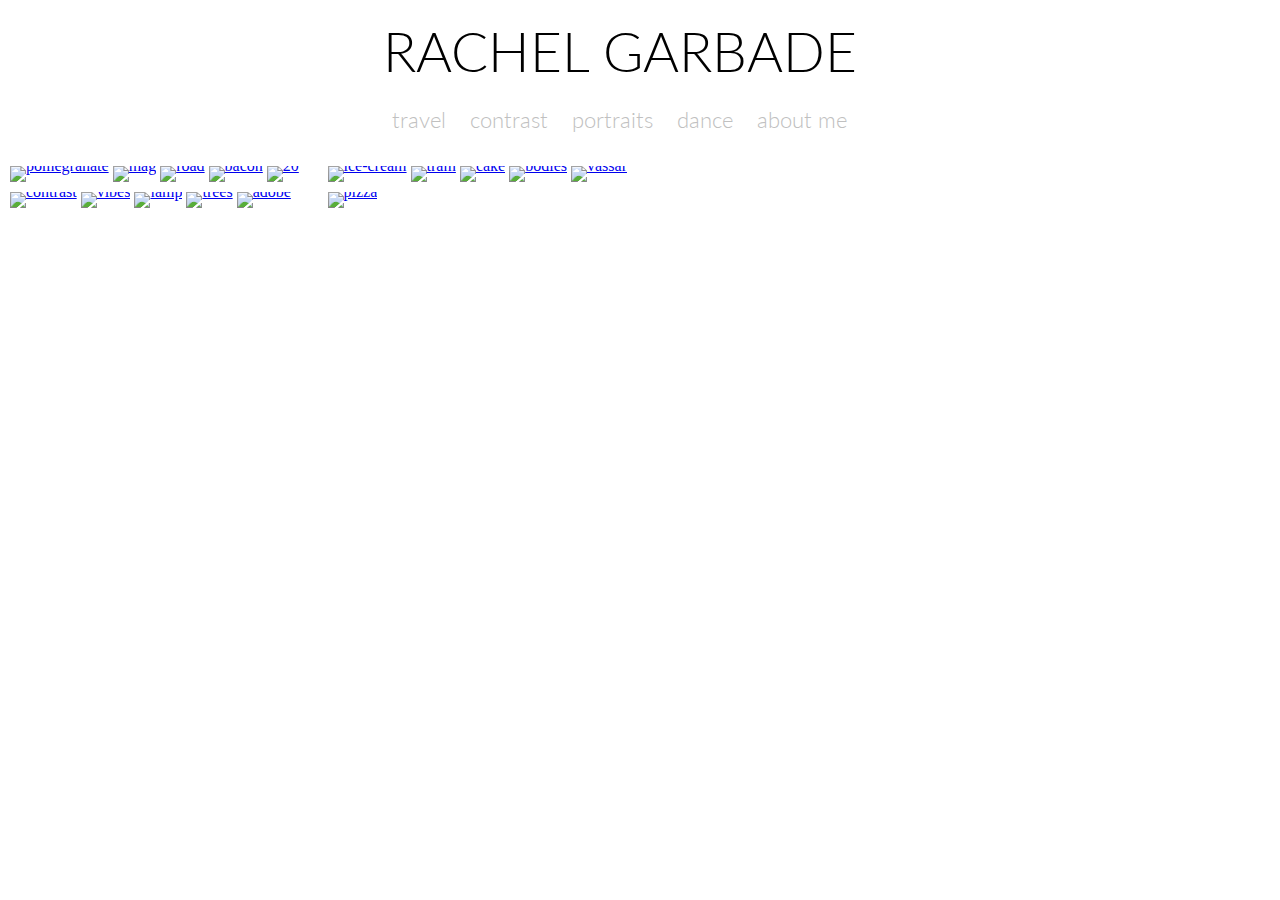
==== index.html @ f6204a4e "adding home page" ====
<!DOCTYPE HTML>
<html>
  <head>
    
    <!-- jQuery -->
<script type="text/javascript" src="http://code.jquery.com/jquery-latest.min.js"></script>
    
    <!-- fancyBox CSS -->
    <link rel="stylesheet" href="js/source/jquery.fancybox.css" type="text/css" media="screen" />

    <!-- fancyBox jQuery -->
    <script type="text/javascript" src="js/source/jquery.fancybox.pack.js"></script>
    
    <!-- helpers - button, thumbnail and/or media -->
<link rel="stylesheet" href="js/source/helpers/jquery.fancybox-buttons.css?v=1.0.5" type="text/css" media="screen" />
<script type="text/javascript" src="js/source/helpers/jquery.fancybox-buttons.js?v=1.0.5"></script>
<script type="text/javascript" src="js/source/helpers/jquery.fancybox-media.js?v=1.0.6"></script>

<link rel="stylesheet" href="js/source/helpers/jquery.fancybox-thumbs.css?v=1.0.7" type="text/css" media="screen" />
<script type="text/javascript" src="js/source/helpers/jquery.fancybox-thumbs.js?v=1.0.7"></script>
    
    <!-- more fancy plug-ins -->
    <script src="http://fancyapps.com/fancybox/source/jquery.fancybox.js"></script>
  <script src="http://harvesthq.github.com/chosen/chosen/chosen.jquery.js"></script>
  
  <link rel="stylesheet" href="http://fancyapps.com/fancybox/source/jquery.fancybox.css?v=2.1.4" />
  <link rel="stylesheet" href="http://harvesthq.github.com/chosen/chosen/chosen.css" />
    
    <!-- mousewheel plugin -->
<script type="text/javascript" src="/fancybox/lib/jquery.mousewheel-3.0.6.pack.js"></script>

    <!-- including new font -->
    <link href="http://maxcdn.bootstrapcdn.com/font-awesome/4.2.0/css/font-awesome.min.css" rel="stylesheet">
    <link href='http://fonts.googleapis.com/css?family=Lato:100,300,400,700' rel='stylesheet' type='text/css'>
    
    <!-- begin site -->
    <header>
      <h1>RACHEL GARBADE</h1>
    </header>
    
    <!-- sections -->
    <div class="tags">
      <a class="one" href="travel.htm">travel</a>
      <a class="two" href="contrast.htm">contrast</a>
      <a class="three" href="portraits.htm">portraits</a>
      <a class="four" href="dance.htm">dance</a>
      <a class="five" href="aboutme.htm">about me</a>
    </div>
    
    <!-- images -->
    <div class="images">
      
<a class="fancy-this" rel="gallery1" href="http://41.media.tumblr.com/b04414416c9e3c1018789c887d9f8b67/tumblr_ne0yex1SEt1s3aee9o1_1280.jpg" title="Pomegranate"><img class="all-pictures" src="http://41.media.tumblr.com/b04414416c9e3c1018789c887d9f8b67/tumblr_ne0yex1SEt1s3aee9o1_1280.jpg" alt="pomegranate" width="426.666666666667" height="284.333333333333"></a>
<a class="fancy-this" rel="gallery1" href="http://40.media.tumblr.com/7e7c86729326dcbb944ce13e0656c285/tumblr_nh0gtt5uI81s3aee9o1_1280.jpg" title="Ooooo contrast"><img class="all-pictures" src="http://40.media.tumblr.com/7e7c86729326dcbb944ce13e0656c285/tumblr_nh0gtt5uI81s3aee9o1_1280.jpg" alt="mag" width="189.629629633333" height="284.333333333333"></a>
<a class="fancy-this" rel="gallery1" href="http://36.media.tumblr.com/cb100c8be7547c6b5e47853a23fd929a/tumblr_newpqb12j51s3aee9o6_1280.jpg" title="The long and winding road…"><img class="all-pictures" src="http://36.media.tumblr.com/cb100c8be7547c6b5e47853a23fd929a/tumblr_newpqb12j51s3aee9o6_1280.jpg" alt="road" width="426.666666666667" height="284.333333333333"></a>
<a class="fancy-this" rel="gallery1" href="http://40.media.tumblr.com/6d7712c64ca8f961290d097ad1505329/tumblr_ngzzhuvjQM1s3aee9o1_1280.jpg" title="Bacon!"><img class="all-pictures" src="http://40.media.tumblr.com/6d7712c64ca8f961290d097ad1505329/tumblr_ngzzhuvjQM1s3aee9o1_1280.jpg" alt="bacon" width="189.629629633333" height="284.333333333333"></a>
<a class="fancy-this" rel="gallery1" href="http://40.media.tumblr.com/18a40b2ccfcaf23d0d110275571f45b2/tumblr_nh0h0gfmnv1s3aee9o1_1280.jpg" title="TWENTY"><img class="all-pictures" src="http://40.media.tumblr.com/18a40b2ccfcaf23d0d110275571f45b2/tumblr_nh0h0gfmnv1s3aee9o1_1280.jpg" alt="20" width="189.629629633333" height="284.333333333333"></a>
<a class="fancy-this" rel="gallery1" href="http://36.media.tumblr.com/ec6e0ca4cd0414d1efdbb7befdbf948c/tumblr_ngr74aO6FU1s3aee9o2_1280.jpg" title="hey i'm a caption"><img class="all-pictures" src="http://36.media.tumblr.com/ec6e0ca4cd0414d1efdbb7befdbf948c/tumblr_ngr74aO6FU1s3aee9o2_1280.jpg" alt="contrast" width="426.666666666667" height="284.333333333333"></a>
<a class="fancy-this" rel="gallery1" href="http://36.media.tumblr.com/f980d33128df053a97f23285500c6604/tumblr_ngr74aO6FU1s3aee9o9_1280.jpg" title="this girl is tough AF"><img class="all-pictures" src="http://36.media.tumblr.com/f980d33128df053a97f23285500c6604/tumblr_ngr74aO6FU1s3aee9o9_1280.jpg" alt="vibes" width="189.629629633333" height="284.333333333333"></a>
<a class="fancy-this" rel="gallery1" href="http://40.media.tumblr.com/c72c6d87189d3065b6664efc83658020/tumblr_nh0l3mn4fA1s3aee9o1_1280.jpg" title="i love lamp"><img class="all-pictures" src="http://40.media.tumblr.com/c72c6d87189d3065b6664efc83658020/tumblr_nh0l3mn4fA1s3aee9o1_1280.jpg" alt="lamp" width="189.629629633333" height="284.333333333333"></a>
<a class="fancy-this" rel="gallery1" href="http://41.media.tumblr.com/4e46101b79a875bbba1e5caf99effda1/tumblr_ndkgusKIsR1s3aee9o1_1280.jpg" title="farm farm farm"><img class="all-pictures" src="http://41.media.tumblr.com/4e46101b79a875bbba1e5caf99effda1/tumblr_ndkgusKIsR1s3aee9o1_1280.jpg" alt="trees" width="426.666666666667" height="284.333333333333"></a>
<a class="fancy-this" rel="gallery1" href="http://41.media.tumblr.com/4f6bb926cc032b375c89741286682dba/tumblr_nephqrGuLj1s3aee9o1_1280.jpg" title="NEW MEXICO. WILD."><img class="all-pictures" src="http://41.media.tumblr.com/4f6bb926cc032b375c89741286682dba/tumblr_nephqrGuLj1s3aee9o1_1280.jpg" alt="adobe" width="426.666666666667" height="284.333333333333"></a>
<a class="fancy-this" rel="gallery1" href="http://40.media.tumblr.com/4bf52bcbe80b280c86bfe446578ba335/tumblr_ne0yzt1mZI1s3aee9o1_1280.jpg" title="momo"><img class="all-pictures" src="http://40.media.tumblr.com/4bf52bcbe80b280c86bfe446578ba335/tumblr_ne0yzt1mZI1s3aee9o1_1280.jpg" alt="ice-cream" width="189.629629633333" height="284.333333333333"></a>
<a class="fancy-this" rel="gallery1" href="http://41.media.tumblr.com/fd7113c230fc0cdae4bd24f56b13a05a/tumblr_newrbpwzXj1s3aee9o2_1280.jpg" title="well this is just beautiful."><img class="all-pictures" src="http://41.media.tumblr.com/fd7113c230fc0cdae4bd24f56b13a05a/tumblr_newrbpwzXj1s3aee9o2_1280.jpg" alt="tram" width="426.666666666667" height="284.333333333333"></a>
<a class="fancy-this" rel="gallery1" href="http://36.media.tumblr.com/cb777642f46d0d3d8572101fe20ec833/tumblr_ngzz5bTkf41s3aee9o1_1280.jpg" title="domesticity"><img class="all-pictures" src="http://36.media.tumblr.com/cb777642f46d0d3d8572101fe20ec833/tumblr_ngzz5bTkf41s3aee9o1_1280.jpg" alt="cake" width="426.666666666667" height="284.333333333333"></a>
<a class="fancy-this" rel="gallery1" href="http://40.media.tumblr.com/f0039f772d15c78a59d02382023f73af/tumblr_ne0ymuTjl81s3aee9o2_1280.jpg" title="i shoot dancers and such"><img class="all-pictures" src="http://40.media.tumblr.com/f0039f772d15c78a59d02382023f73af/tumblr_ne0ymuTjl81s3aee9o2_1280.jpg" alt="bodies" width="426.666666666667" height="284.333333333333"></a>
<a class="fancy-this" rel="gallery1" href="http://40.media.tumblr.com/54a804219ba62902e4d8c4a601f665e2/tumblr_neymm9F4T31s3aee9o1_1280.jpg" title="vassar is beautiful"><img class="all-pictures" src="http://40.media.tumblr.com/54a804219ba62902e4d8c4a601f665e2/tumblr_neymm9F4T31s3aee9o1_1280.jpg" alt="vassar" width="189.629629633333" height="284.333333333333"></a>
<a class="fancy-this" rel="gallery1" href="http://41.media.tumblr.com/07659a587d5f9fbabde401cb03edff73/tumblr_namcfu8FFO1s3aee9o3_1280.jpg" title="holy shit would eat this right now"><img class="all-pictures" src="http://41.media.tumblr.com/07659a587d5f9fbabde401cb03edff73/tumblr_namcfu8FFO1s3aee9o3_1280.jpg" alt="pizza" width="426.666666666667" height="284.333333333333"></a>
    </div>
  </div>
  
  <script>
  $(".fancy-this")
    .attr('rel', 'gallery')
    .fancybox({
        openEffect  : 'none',
        closeEffect : 'none',
        nextEffect  : 'none',
        prevEffect  : 'none',
        padding     : 2,
        helpers : {
           title : {
              type : 'over'
                }
              }
    });
  </script>
  
  <style id="jsbin-css">
body {
  margin: 0px;
}

header h1 {
    text-align: center;
    padding-right: 40px;
    font: 100 55px/1.5 Didot;
    font-family: 'Lato', sans-serif;
    font-weight: 300;
    margin: 10px;
}


.tags {
    margin: 0 auto;
    text-align: justify;
    width: 31em;
    margin-bottom: 30px;
}

a.one {
  font: 100 22px/1.5 Didot;
  font-family: 'Lato', sans-serif;
  color: #C0C0C0;
  font-weight: 300;
  text-decoration: none;
  padding-right: 20px;
}
a.one:hover {color: black;}

a.two {
  font: 100 22px/1.5 Didot;
  font-family: 'Lato', sans-serif;
  color: #C0C0C0;
  font-weight: 300;
  text-decoration: none;
  padding-right: 20px;
}
a.two:hover{color: black;}

a.three {
  font: 100 22px/1.5 Didot;
  font-family: 'Lato', sans-serif;
  color: #C0C0C0;
  font-weight: 300;
  text-decoration: none;
  padding-right: 20px;
}
a.three:hover{color: black;}

a.four {
  font: 100 22px/1.5 Didot;
  font-family: 'Lato', sans-serif;
  color: #C0C0C0;
  font-weight: 300;
  text-decoration: none;
  padding-right: 20px;
}
a.four:hover{color: black;}

a.five {
  font: 100 22px/1.5 Didot;
  font-family: 'Lato', sans-serif;
  color: #C0C0C0;
  font-weight: 300;
  text-decoration: none;
}
a.five:hover{color: black;}

.fancybox-skin {
    background: gray;
}

.fancybox-title {
  font: 100 14px/1.5 Didot;
  font-family: 'Lato', sans-serif;
  color: #C0C0C0;
  background: black;
  opacity: 0.7;
  line-height: 1;
  text-align: center;
  width: 100%;
  box-sizing : border-box;
    }

.images {
   line-height: 0;
   -webkit-column-count: 4;
   -webkit-column-gap:   10px;
   -moz-column-count:    4;
   -moz-column-gap:      10px;
   column-count:         4;
   column-gap:           10px;
  margin-left:           10px;
  margin-right:          10px;
   
}
.images img {
  width: 100%;
  height: auto;
  padding-bottom: 10px;
}

.all-pictures:hover {
    opacity: 0.5;
}

.fancy-this-skin {
 background-color: gray;
}

@media (max-width: 1200px) {
  .images {
  -moz-column-count:    3;
  -webkit-column-count: 3;
  column-count:         3;
  }
}
@media (max-width: 800px) {
  .images {
  -moz-column-count:    2;
  -webkit-column-count: 2;
  column-count:         2;
  }
}
@media (max-width: 400px) {
  .images {
  -moz-column-count:    1;
  -webkit-column-count: 1;
  column-count:         1;
  }
}
</style>
</head>
</html>
<script id="jsbin-source-html" type="text/html"><!DOCTYPE HTML>
<html>
  <head>
    
    <\!-- jQuery -->
<script type="text/javascript" src="http://code.jquery.com/jquery-latest.min.js"><\/script>
    
    <\!-- fancyBox CSS -->
    <link rel="stylesheet" href="js/source/jquery.fancybox.css" type="text/css" media="screen" />

    <\!-- fancyBox jQuery -->
    <script type="text/javascript" src="js/source/jquery.fancybox.pack.js"><\/script>
    
    <\!-- helpers - button, thumbnail and/or media -->
<link rel="stylesheet" href="js/source/helpers/jquery.fancybox-buttons.css?v=1.0.5" type="text/css" media="screen" />
<script type="text/javascript" src="js/source/helpers/jquery.fancybox-buttons.js?v=1.0.5"><\/script>
<script type="text/javascript" src="js/source/helpers/jquery.fancybox-media.js?v=1.0.6"><\/script>

<link rel="stylesheet" href="js/source/helpers/jquery.fancybox-thumbs.css?v=1.0.7" type="text/css" media="screen" />
<script type="text/javascript" src="js/source/helpers/jquery.fancybox-thumbs.js?v=1.0.7"><\/script>
    
    <\!-- more fancy plug-ins -->
    <script src="http://fancyapps.com/fancybox/source/jquery.fancybox.js"><\/script>
  <script src="http://harvesthq.github.com/chosen/chosen/chosen.jquery.js"><\/script>
  
  <link rel="stylesheet" href="http://fancyapps.com/fancybox/source/jquery.fancybox.css?v=2.1.4" />
  <link rel="stylesheet" href="http://harvesthq.github.com/chosen/chosen/chosen.css" />
    
    <\!-- mousewheel plugin -->
<script type="text/javascript" src="/fancybox/lib/jquery.mousewheel-3.0.6.pack.js"><\/script>

    <\!-- including new font -->
    <link href="//maxcdn.bootstrapcdn.com/font-awesome/4.2.0/css/font-awesome.min.css" rel="stylesheet">
    <link href='http://fonts.googleapis.com/css?family=Lato:100,300,400,700' rel='stylesheet' type='text/css'>
    
    <\!-- begin site -->
    <header>
      <h1>RACHEL GARBADE</h1>
    </header>
    
    <\!-- sections -->
    <div class="tags">
      <a class="one" href="travel.htm">travel</a>
      <a class="two" href="contrast.htm">contrast</a>
      <a class="three" href="portraits.htm">portraits</a>
      <a class="four" href="dance.htm">dance</a>
      <a class="five" href="aboutme.htm">about me</a>
    </div>
    
    <\!-- images -->
    <div class="images">
      
<a class="fancy-this" rel="gallery1" href="http://41.media.tumblr.com/b04414416c9e3c1018789c887d9f8b67/tumblr_ne0yex1SEt1s3aee9o1_1280.jpg" title="Pomegranate"><img class="all-pictures" src="http://41.media.tumblr.com/b04414416c9e3c1018789c887d9f8b67/tumblr_ne0yex1SEt1s3aee9o1_1280.jpg" alt="pomegranate" width="426.666666666667" height="284.333333333333"></a>
<a class="fancy-this" rel="gallery1" href="http://40.media.tumblr.com/7e7c86729326dcbb944ce13e0656c285/tumblr_nh0gtt5uI81s3aee9o1_1280.jpg" title="Ooooo contrast"><img class="all-pictures" src="http://40.media.tumblr.com/7e7c86729326dcbb944ce13e0656c285/tumblr_nh0gtt5uI81s3aee9o1_1280.jpg" alt="mag" width="189.629629633333" height="284.333333333333"></a>
<a class="fancy-this" rel="gallery1" href="http://36.media.tumblr.com/cb100c8be7547c6b5e47853a23fd929a/tumblr_newpqb12j51s3aee9o6_1280.jpg" title="The long and winding road…"><img class="all-pictures" src="http://36.media.tumblr.com/cb100c8be7547c6b5e47853a23fd929a/tumblr_newpqb12j51s3aee9o6_1280.jpg" alt="road" width="426.666666666667" height="284.333333333333"></a>
<a class="fancy-this" rel="gallery1" href="http://40.media.tumblr.com/6d7712c64ca8f961290d097ad1505329/tumblr_ngzzhuvjQM1s3aee9o1_1280.jpg" title="Bacon!"><img class="all-pictures" src="http://40.media.tumblr.com/6d7712c64ca8f961290d097ad1505329/tumblr_ngzzhuvjQM1s3aee9o1_1280.jpg" alt="bacon" width="189.629629633333" height="284.333333333333"></a>
<a class="fancy-this" rel="gallery1" href="http://40.media.tumblr.com/18a40b2ccfcaf23d0d110275571f45b2/tumblr_nh0h0gfmnv1s3aee9o1_1280.jpg" title="TWENTY"><img class="all-pictures" src="http://40.media.tumblr.com/18a40b2ccfcaf23d0d110275571f45b2/tumblr_nh0h0gfmnv1s3aee9o1_1280.jpg" alt="20" width="189.629629633333" height="284.333333333333"></a>
<a class="fancy-this" rel="gallery1" href="http://36.media.tumblr.com/ec6e0ca4cd0414d1efdbb7befdbf948c/tumblr_ngr74aO6FU1s3aee9o2_1280.jpg" title="hey i'm a caption"><img class="all-pictures" src="http://36.media.tumblr.com/ec6e0ca4cd0414d1efdbb7befdbf948c/tumblr_ngr74aO6FU1s3aee9o2_1280.jpg" alt="contrast" width="426.666666666667" height="284.333333333333"></a>
<a class="fancy-this" rel="gallery1" href="http://36.media.tumblr.com/f980d33128df053a97f23285500c6604/tumblr_ngr74aO6FU1s3aee9o9_1280.jpg" title="this girl is tough AF"><img class="all-pictures" src="http://36.media.tumblr.com/f980d33128df053a97f23285500c6604/tumblr_ngr74aO6FU1s3aee9o9_1280.jpg" alt="vibes" width="189.629629633333" height="284.333333333333"></a>
<a class="fancy-this" rel="gallery1" href="http://40.media.tumblr.com/c72c6d87189d3065b6664efc83658020/tumblr_nh0l3mn4fA1s3aee9o1_1280.jpg" title="i love lamp"><img class="all-pictures" src="http://40.media.tumblr.com/c72c6d87189d3065b6664efc83658020/tumblr_nh0l3mn4fA1s3aee9o1_1280.jpg" alt="lamp" width="189.629629633333" height="284.333333333333"></a>
<a class="fancy-this" rel="gallery1" href="http://41.media.tumblr.com/4e46101b79a875bbba1e5caf99effda1/tumblr_ndkgusKIsR1s3aee9o1_1280.jpg" title="farm farm farm"><img class="all-pictures" src="http://41.media.tumblr.com/4e46101b79a875bbba1e5caf99effda1/tumblr_ndkgusKIsR1s3aee9o1_1280.jpg" alt="trees" width="426.666666666667" height="284.333333333333"></a>
<a class="fancy-this" rel="gallery1" href="http://41.media.tumblr.com/4f6bb926cc032b375c89741286682dba/tumblr_nephqrGuLj1s3aee9o1_1280.jpg" title="NEW MEXICO. WILD."><img class="all-pictures" src="http://41.media.tumblr.com/4f6bb926cc032b375c89741286682dba/tumblr_nephqrGuLj1s3aee9o1_1280.jpg" alt="adobe" width="426.666666666667" height="284.333333333333"></a>
<a class="fancy-this" rel="gallery1" href="http://40.media.tumblr.com/4bf52bcbe80b280c86bfe446578ba335/tumblr_ne0yzt1mZI1s3aee9o1_1280.jpg" title="momo"><img class="all-pictures" src="http://40.media.tumblr.com/4bf52bcbe80b280c86bfe446578ba335/tumblr_ne0yzt1mZI1s3aee9o1_1280.jpg" alt="ice-cream" width="189.629629633333" height="284.333333333333"></a>
<a class="fancy-this" rel="gallery1" href="http://41.media.tumblr.com/fd7113c230fc0cdae4bd24f56b13a05a/tumblr_newrbpwzXj1s3aee9o2_1280.jpg" title="well this is just beautiful."><img class="all-pictures" src="http://41.media.tumblr.com/fd7113c230fc0cdae4bd24f56b13a05a/tumblr_newrbpwzXj1s3aee9o2_1280.jpg" alt="tram" width="426.666666666667" height="284.333333333333"></a>
<a class="fancy-this" rel="gallery1" href="http://36.media.tumblr.com/cb777642f46d0d3d8572101fe20ec833/tumblr_ngzz5bTkf41s3aee9o1_1280.jpg" title="domesticity"><img class="all-pictures" src="http://36.media.tumblr.com/cb777642f46d0d3d8572101fe20ec833/tumblr_ngzz5bTkf41s3aee9o1_1280.jpg" alt="cake" width="426.666666666667" height="284.333333333333"></a>
<a class="fancy-this" rel="gallery1" href="http://40.media.tumblr.com/f0039f772d15c78a59d02382023f73af/tumblr_ne0ymuTjl81s3aee9o2_1280.jpg" title="i shoot dancers and such"><img class="all-pictures" src="http://40.media.tumblr.com/f0039f772d15c78a59d02382023f73af/tumblr_ne0ymuTjl81s3aee9o2_1280.jpg" alt="bodies" width="426.666666666667" height="284.333333333333"></a>
<a class="fancy-this" rel="gallery1" href="http://40.media.tumblr.com/54a804219ba62902e4d8c4a601f665e2/tumblr_neymm9F4T31s3aee9o1_1280.jpg" title="vassar is beautiful"><img class="all-pictures" src="http://40.media.tumblr.com/54a804219ba62902e4d8c4a601f665e2/tumblr_neymm9F4T31s3aee9o1_1280.jpg" alt="vassar" width="189.629629633333" height="284.333333333333"></a>
<a class="fancy-this" rel="gallery1" href="http://41.media.tumblr.com/07659a587d5f9fbabde401cb03edff73/tumblr_namcfu8FFO1s3aee9o3_1280.jpg" title="holy shit would eat this right now"><img class="all-pictures" src="http://41.media.tumblr.com/07659a587d5f9fbabde401cb03edff73/tumblr_namcfu8FFO1s3aee9o3_1280.jpg" alt="pizza" width="426.666666666667" height="284.333333333333"></a>
    </div>
  </div>
  
  <script>
  $(".fancy-this")
    .attr('rel', 'gallery')
    .fancybox({
        openEffect  : 'none',
        closeEffect : 'none',
        nextEffect  : 'none',
        prevEffect  : 'none',
        padding     : 2,
        helpers : {
           title : {
              type : 'over'
                }
              }
    });
  <\/script>
  
  </head>
</html></script>

<script id="jsbin-source-css" type="text/css">body {
  margin: 0px;
}

header h1 {
    text-align: center;
    padding-right: 40px;
    font: 100 55px/1.5 Didot;
    font-family: 'Lato', sans-serif;
    font-weight: 300;
    margin: 10px;
}


.tags {
    margin: 0 auto;
    text-align: justify;
    width: 31em;
    margin-bottom: 30px;
}

a.one {
  font: 100 22px/1.5 Didot;
  font-family: 'Lato', sans-serif;
  color: #C0C0C0;
  font-weight: 300;
  text-decoration: none;
  padding-right: 20px;
}
a.one:hover {color: black;}

a.two {
  font: 100 22px/1.5 Didot;
  font-family: 'Lato', sans-serif;
  color: #C0C0C0;
  font-weight: 300;
  text-decoration: none;
  padding-right: 20px;
}
a.two:hover{color: black;}

a.three {
  font: 100 22px/1.5 Didot;
  font-family: 'Lato', sans-serif;
  color: #C0C0C0;
  font-weight: 300;
  text-decoration: none;
  padding-right: 20px;
}
a.three:hover{color: black;}

a.four {
  font: 100 22px/1.5 Didot;
  font-family: 'Lato', sans-serif;
  color: #C0C0C0;
  font-weight: 300;
  text-decoration: none;
  padding-right: 20px;
}
a.four:hover{color: black;}

a.five {
  font: 100 22px/1.5 Didot;
  font-family: 'Lato', sans-serif;
  color: #C0C0C0;
  font-weight: 300;
  text-decoration: none;
}
a.five:hover{color: black;}

.fancybox-skin {
    background: gray;
}

.fancybox-title {
  font: 100 14px/1.5 Didot;
  font-family: 'Lato', sans-serif;
  color: #C0C0C0;
  background: black;
  opacity: 0.7;
  line-height: 1;
  text-align: center;
  width: 100%;
  box-sizing : border-box;
    }

.images {
   line-height: 0;
   -webkit-column-count: 4;
   -webkit-column-gap:   10px;
   -moz-column-count:    4;
   -moz-column-gap:      10px;
   column-count:         4;
   column-gap:           10px;
  margin-left:           10px;
  margin-right:          10px;
   
}
.images img {
  width: 100%;
  height: auto;
  padding-bottom: 10px;
}

.all-pictures:hover {
    opacity: 0.5;
}

.fancy-this-skin {
 background-color: gray;
}

@media (max-width: 1200px) {
  .images {
  -moz-column-count:    3;
  -webkit-column-count: 3;
  column-count:         3;
  }
}
@media (max-width: 800px) {
  .images {
  -moz-column-count:    2;
  -webkit-column-count: 2;
  column-count:         2;
  }
}
@media (max-width: 400px) {
  .images {
  -moz-column-count:    1;
  -webkit-column-count: 1;
  column-count:         1;
  }
}</script>
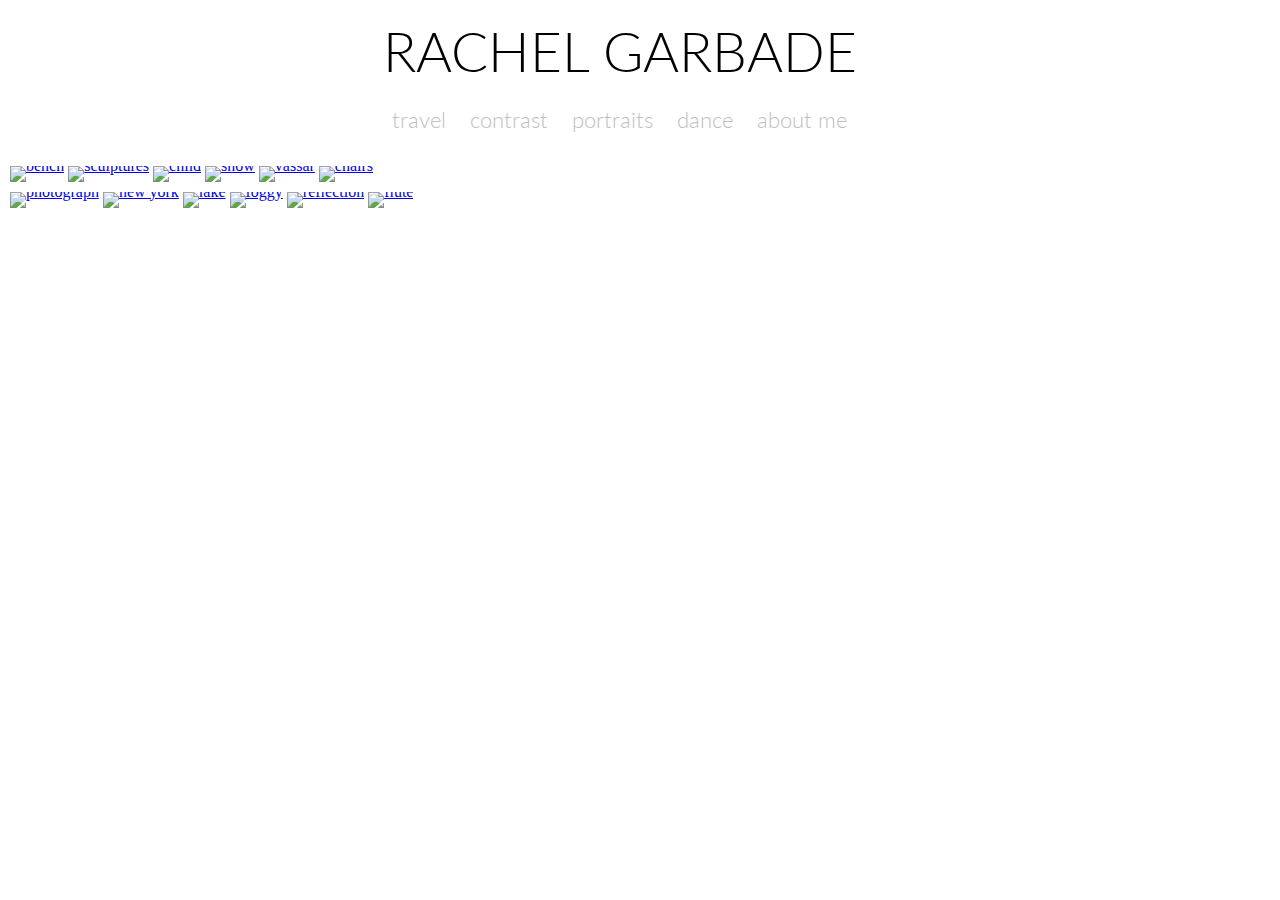
==== commit 90bbab01: "new homepage" ====
--- a/index.html
+++ b/index.html
@@ -2,12 +2,173 @@
 <html>
   <head>
     
+    <!--CSS-->
+  <style>
+    body {
+  margin: 0px;
+}
+header h1 {
+    padding-right: 40px;
+    margin: 10px;
+    text-align: center;
+    font: 100 55px/1.5 Didot;
+    font-family: 'Lato', sans-serif;
+    font-weight: 300;
+    color: black;
+    text-decoration-color: transparent;
+}
+a.garb:link { text-decoration: none; } 
+.tags {
+    margin: 0 auto;
+    text-align: justify;
+    width: 31em;
+    margin-bottom: 30px;
+}
+a.one {
+  font: 100 22px/1.5 Didot;
+  font-family: 'Lato', sans-serif;
+  color: #C0C0C0;
+  font-weight: 300;
+  text-decoration: none;
+  padding-right: 20px;
+}
+a.one:hover {color: black;}
+a.two {
+  font: 100 22px/1.5 Didot;
+  font-family: 'Lato', sans-serif;
+  color: #C0C0C0;
+  font-weight: 300;
+  text-decoration: none;
+  padding-right: 20px;
+}
+a.two:hover{color: black;}
+a.three {
+  font: 100 22px/1.5 Didot;
+  font-family: 'Lato', sans-serif;
+  color: #C0C0C0;
+  font-weight: 300;
+  text-decoration: none;
+  padding-right: 20px;
+}
+a.three:hover{color: black;}
+a.four {
+  font: 100 22px/1.5 Didot;
+  font-family: 'Lato', sans-serif;
+  color: #C0C0C0;
+  font-weight: 300;
+  text-decoration: none;
+  padding-right: 20px;
+}
+a.four:hover{color: black;}
+a.five {
+  font: 100 22px/1.5 Didot;
+  font-family: 'Lato', sans-serif;
+  color: #C0C0C0;
+  font-weight: 300;
+  text-decoration: none;
+}
+a.five:hover{color: black;}
+.description {
+    margin: 0 auto;
+    text-align: justify;
+    width: 31em;
+    margin-bottom: 30px;
+}
+p.real {
+  font: 100 16px/1.5 Didot;
+  font-family: 'Lato', sans-serif;
+  color: #C0C0C0;
+  font-weight: 300;
+  text-decoration: none;
+  padding-right: 34px;
+}
+p.padding {
+  font: 100 22px/1.5 Didot;
+  font-family: 'Lato', sans-serif;
+  color: #C0C0C0;
+  font-weight: 300;
+  text-decoration: none;
+  padding-right: 20px;
+}
+.icons {
+  margin: 0 auto;
+  display: block;
+  text-align: justify;
+  width: 120px;
+}
+.insta {
+  opacity: 0.3;
+}
+.tumblr {
+  padding-bottom: 20px;
+  opacity: 0.34
+}
+.fancybox-skin {
+    background: gray;
+}
+.fancybox-title {
+  font: 100 14px/1.5 Didot;
+  font-family: 'Lato', sans-serif;
+  color: #C0C0C0;
+  background: black;
+  opacity: 0.7;
+  line-height: 1;
+  text-align: center;
+  width: 100%;
+  box-sizing : border-box;
+    }
+.images {
+   line-height: 0;
+   -webkit-column-count: 3;
+   -webkit-column-gap:   10px;
+   -moz-column-count:    3;
+   -moz-column-gap:      10px;
+   column-count:         3;
+   column-gap:           10px;
+  margin-left:           10px;
+  margin-right:          10px;
+   
+}
+.images img {
+  width: 100%;
+  height: auto;
+  padding-bottom: 10px;
+}
+.all-pictures:hover {
+    opacity: 0.5;
+}
+.fancy-this-skin {
+ background-color: gray;
+}
+@media (max-width: 1200px) {
+  .images {
+  -moz-column-count:    3;
+  -webkit-column-count: 3;
+  column-count:         3;
+  }
+}
+@media (max-width: 800px) {
+  .images {
+  -moz-column-count:    2;
+  -webkit-column-count: 2;
+  column-count:         2;
+  }
+}
+@media (max-width: 400px) {
+  .images {
+  -moz-column-count:    1;
+  -webkit-column-count: 1;
+  column-count:         1;
+  }
+}
+    </style>
+      
     <!-- jQuery -->
 <script type="text/javascript" src="http://code.jquery.com/jquery-latest.min.js"></script>
     
     <!-- fancyBox CSS -->
     <link rel="stylesheet" href="js/source/jquery.fancybox.css" type="text/css" media="screen" />
-
+ 
     <!-- fancyBox jQuery -->
     <script type="text/javascript" src="js/source/jquery.fancybox.pack.js"></script>
     
@@ -15,7 +176,7 @@
 <link rel="stylesheet" href="js/source/helpers/jquery.fancybox-buttons.css?v=1.0.5" type="text/css" media="screen" />
 <script type="text/javascript" src="js/source/helpers/jquery.fancybox-buttons.js?v=1.0.5"></script>
 <script type="text/javascript" src="js/source/helpers/jquery.fancybox-media.js?v=1.0.6"></script>
-
+ 
 <link rel="stylesheet" href="js/source/helpers/jquery.fancybox-thumbs.css?v=1.0.7" type="text/css" media="screen" />
 <script type="text/javascript" src="js/source/helpers/jquery.fancybox-thumbs.js?v=1.0.7"></script>
     
@@ -28,44 +189,41 @@
     
     <!-- mousewheel plugin -->
 <script type="text/javascript" src="/fancybox/lib/jquery.mousewheel-3.0.6.pack.js"></script>
-
+ 
     <!-- including new font -->
     <link href="http://maxcdn.bootstrapcdn.com/font-awesome/4.2.0/css/font-awesome.min.css" rel="stylesheet">
     <link href='http://fonts.googleapis.com/css?family=Lato:100,300,400,700' rel='stylesheet' type='text/css'>
     
     <!-- begin site -->
     <header>
-      <h1>RACHEL GARBADE</h1>
+      <a class="garb" href="/garbade-photography/index.html"><h1>RACHEL GARBADE</h1></a>
     </header>
     
     <!-- sections -->
     <div class="tags">
-      <a class="one" href="travel.htm">travel</a>
-      <a class="two" href="contrast.htm">contrast</a>
-      <a class="three" href="portraits.htm">portraits</a>
-      <a class="four" href="dance.htm">dance</a>
-      <a class="five" href="aboutme.htm">about me</a>
+      <a class="one" href="/garbade-photography/travel.html">travel</a>
+      <a class="two" href="/garbade-photography/contrast.html">contrast</a>
+      <a class="three" href="/garbade-photography/portraits.html">portraits</a>
+      <a class="four" href="/garbade-photography/dance.html">dance</a>
+      <a class="five" href="/garbade-photography/aboutme.html">about me</a>
     </div>
     
     <!-- images -->
     <div class="images">
+    <a class="fancy-this" rel="gallery1" href="http://41.media.tumblr.com/aca1ab23debf8aabfd62ab608aa139c9/tumblr_ncqxkinacu1s3aee9o1_1280.jpg" title="bench"><img class="all-pictures" src="http://41.media.tumblr.com/aca1ab23debf8aabfd62ab608aa139c9/tumblr_ncqxkinacu1s3aee9o1_1280.jpg" alt="bench" width="426.666666666667" height="284.333333333333"></a>
+    <a class="fancy-this" rel="gallery1" href="http://36.media.tumblr.com/afd62c407274de039f55dba1187f4b9d/tumblr_n2qw3s16cT1s3aee9o3_1280.jpg" title="sculptures"><img class="all-pictures" src="http://36.media.tumblr.com/afd62c407274de039f55dba1187f4b9d/tumblr_n2qw3s16cT1s3aee9o3_1280.jpg" alt="sculptures" width="100" height="200"></a>
+    <a class="fancy-this" rel="gallery1" href="http://40.media.tumblr.com/c65815d181eff2cbbbcba6c295216d8c/tumblr_n80i9xQcdt1s3aee9o4_1280.jpg" title="child"><img class="all-pictures" src="http://40.media.tumblr.com/c65815d181eff2cbbbcba6c295216d8c/tumblr_n80i9xQcdt1s3aee9o4_1280.jpg" alt="child" width="426.666666666667" height="284.333333333333"></a>
+          <a class="fancy-this" rel="gallery1" href="http://41.media.tumblr.com/585e33602edf01e02bdb51fd417bdba7/tumblr_ngzy7cpw2J1s3aee9o1_1280.jpg" title="snow"><img class="all-pictures" src="http://41.media.tumblr.com/585e33602edf01e02bdb51fd417bdba7/tumblr_ngzy7cpw2J1s3aee9o1_1280.jpg" alt="snow" width="426.666666666667" height="284.333333333333"></a>
+    <a class="fancy-this" rel="gallery1" href="http://40.media.tumblr.com/54a804219ba62902e4d8c4a601f665e2/tumblr_neymm9F4T31s3aee9o1_1280.jpg" title="vassar"><img class="all-pictures" src="http://40.media.tumblr.com/54a804219ba62902e4d8c4a601f665e2/tumblr_neymm9F4T31s3aee9o1_1280.jpg" alt="vassar" width="90" height="180"></a>
+    <a class="fancy-this" rel="gallery1" href="http://40.media.tumblr.com/66992142f3db866198fd8c6a9843bd1b/tumblr_n6xg3gXfll1s3aee9o1_1280.jpg" title="chairs"><img class="all-pictures" src="http://40.media.tumblr.com/66992142f3db866198fd8c6a9843bd1b/tumblr_n6xg3gXfll1s3aee9o1_1280.jpg" alt="chairs" width="426.666666666667" height="284.333333333333"></a>
+    <a class="fancy-this" rel="gallery1" href="http://40.media.tumblr.com/3fee017e55f01182446b1efe10bcc426/tumblr_nb5actiszP1s3aee9o2_1280.jpg" title="photograph"><img class="all-pictures" src="http://40.media.tumblr.com/3fee017e55f01182446b1efe10bcc426/tumblr_nb5actiszP1s3aee9o2_1280.jpg" alt="photograph" width="189.629629633333" height="284.333333333333"></a>
+    <a class="fancy-this" rel="gallery1" href="http://40.media.tumblr.com/7ff5bbe05b73d923596d80a87ff6f531/tumblr_na0mctSS351s3aee9o2_1280.jpg" title="new york"><img class="all-pictures" src="http://40.media.tumblr.com/7ff5bbe05b73d923596d80a87ff6f531/tumblr_na0mctSS351s3aee9o2_1280.jpg" alt="new york" width="426.666666666667" height="284.333333333333"></a>
+    <a class="fancy-this" rel="gallery1" href="http://40.media.tumblr.com/04f0f08964946965ab5c3044014f8b4b/tumblr_nad9ixBRCB1s3aee9o1_1280.jpg" title="lake"><img class="all-pictures" src="http://40.media.tumblr.com/04f0f08964946965ab5c3044014f8b4b/tumblr_nad9ixBRCB1s3aee9o1_1280.jpg" alt="lake" width="426.666666666667" height="284.333333333333"></a>
+      <a class="fancy-this" rel="gallery1" href="http://36.media.tumblr.com/f11beca031b809e23775bcbfa467b880/tumblr_n6vn1thq9l1s3aee9o3_1280.jpg" title="foggy"><img class="all-pictures" src="http://36.media.tumblr.com/f11beca031b809e23775bcbfa467b880/tumblr_n6vn1thq9l1s3aee9o3_1280.jpg" alt="foggy" width="189.629629633333" height="284.333333333333"></a>
+    <a class="fancy-this" rel="gallery1" href="http://40.media.tumblr.com/6b80bd261c511661f682bc61edc2dfed/tumblr_n8dckwGDyQ1s3aee9o1_1280.jpg" title="reflection"><img class="all-pictures" src="http://40.media.tumblr.com/6b80bd261c511661f682bc61edc2dfed/tumblr_n8dckwGDyQ1s3aee9o1_1280.jpg" alt="reflection" width="426.666666666667" height="284.333333333333"></a>
+    <a class="fancy-this" rel="gallery1" href="http://41.media.tumblr.com/1ffa6a26ab0934285421dabd54e2537e/tumblr_n3a3aoTAbS1s3aee9o1_1280.jpg" title="flute"><img class="all-pictures" src="http://41.media.tumblr.com/1ffa6a26ab0934285421dabd54e2537e/tumblr_n3a3aoTAbS1s3aee9o1_1280.jpg" alt="flute" width="426.666666666667" height="284.333333333333"></a>
+ 
       
-<a class="fancy-this" rel="gallery1" href="http://41.media.tumblr.com/b04414416c9e3c1018789c887d9f8b67/tumblr_ne0yex1SEt1s3aee9o1_1280.jpg" title="Pomegranate"><img class="all-pictures" src="http://41.media.tumblr.com/b04414416c9e3c1018789c887d9f8b67/tumblr_ne0yex1SEt1s3aee9o1_1280.jpg" alt="pomegranate" width="426.666666666667" height="284.333333333333"></a>
-<a class="fancy-this" rel="gallery1" href="http://40.media.tumblr.com/7e7c86729326dcbb944ce13e0656c285/tumblr_nh0gtt5uI81s3aee9o1_1280.jpg" title="Ooooo contrast"><img class="all-pictures" src="http://40.media.tumblr.com/7e7c86729326dcbb944ce13e0656c285/tumblr_nh0gtt5uI81s3aee9o1_1280.jpg" alt="mag" width="189.629629633333" height="284.333333333333"></a>
-<a class="fancy-this" rel="gallery1" href="http://36.media.tumblr.com/cb100c8be7547c6b5e47853a23fd929a/tumblr_newpqb12j51s3aee9o6_1280.jpg" title="The long and winding road…"><img class="all-pictures" src="http://36.media.tumblr.com/cb100c8be7547c6b5e47853a23fd929a/tumblr_newpqb12j51s3aee9o6_1280.jpg" alt="road" width="426.666666666667" height="284.333333333333"></a>
-<a class="fancy-this" rel="gallery1" href="http://40.media.tumblr.com/6d7712c64ca8f961290d097ad1505329/tumblr_ngzzhuvjQM1s3aee9o1_1280.jpg" title="Bacon!"><img class="all-pictures" src="http://40.media.tumblr.com/6d7712c64ca8f961290d097ad1505329/tumblr_ngzzhuvjQM1s3aee9o1_1280.jpg" alt="bacon" width="189.629629633333" height="284.333333333333"></a>
-<a class="fancy-this" rel="gallery1" href="http://40.media.tumblr.com/18a40b2ccfcaf23d0d110275571f45b2/tumblr_nh0h0gfmnv1s3aee9o1_1280.jpg" title="TWENTY"><img class="all-pictures" src="http://40.media.tumblr.com/18a40b2ccfcaf23d0d110275571f45b2/tumblr_nh0h0gfmnv1s3aee9o1_1280.jpg" alt="20" width="189.629629633333" height="284.333333333333"></a>
-<a class="fancy-this" rel="gallery1" href="http://36.media.tumblr.com/ec6e0ca4cd0414d1efdbb7befdbf948c/tumblr_ngr74aO6FU1s3aee9o2_1280.jpg" title="hey i'm a caption"><img class="all-pictures" src="http://36.media.tumblr.com/ec6e0ca4cd0414d1efdbb7befdbf948c/tumblr_ngr74aO6FU1s3aee9o2_1280.jpg" alt="contrast" width="426.666666666667" height="284.333333333333"></a>
-<a class="fancy-this" rel="gallery1" href="http://36.media.tumblr.com/f980d33128df053a97f23285500c6604/tumblr_ngr74aO6FU1s3aee9o9_1280.jpg" title="this girl is tough AF"><img class="all-pictures" src="http://36.media.tumblr.com/f980d33128df053a97f23285500c6604/tumblr_ngr74aO6FU1s3aee9o9_1280.jpg" alt="vibes" width="189.629629633333" height="284.333333333333"></a>
-<a class="fancy-this" rel="gallery1" href="http://40.media.tumblr.com/c72c6d87189d3065b6664efc83658020/tumblr_nh0l3mn4fA1s3aee9o1_1280.jpg" title="i love lamp"><img class="all-pictures" src="http://40.media.tumblr.com/c72c6d87189d3065b6664efc83658020/tumblr_nh0l3mn4fA1s3aee9o1_1280.jpg" alt="lamp" width="189.629629633333" height="284.333333333333"></a>
-<a class="fancy-this" rel="gallery1" href="http://41.media.tumblr.com/4e46101b79a875bbba1e5caf99effda1/tumblr_ndkgusKIsR1s3aee9o1_1280.jpg" title="farm farm farm"><img class="all-pictures" src="http://41.media.tumblr.com/4e46101b79a875bbba1e5caf99effda1/tumblr_ndkgusKIsR1s3aee9o1_1280.jpg" alt="trees" width="426.666666666667" height="284.333333333333"></a>
-<a class="fancy-this" rel="gallery1" href="http://41.media.tumblr.com/4f6bb926cc032b375c89741286682dba/tumblr_nephqrGuLj1s3aee9o1_1280.jpg" title="NEW MEXICO. WILD."><img class="all-pictures" src="http://41.media.tumblr.com/4f6bb926cc032b375c89741286682dba/tumblr_nephqrGuLj1s3aee9o1_1280.jpg" alt="adobe" width="426.666666666667" height="284.333333333333"></a>
-<a class="fancy-this" rel="gallery1" href="http://40.media.tumblr.com/4bf52bcbe80b280c86bfe446578ba335/tumblr_ne0yzt1mZI1s3aee9o1_1280.jpg" title="momo"><img class="all-pictures" src="http://40.media.tumblr.com/4bf52bcbe80b280c86bfe446578ba335/tumblr_ne0yzt1mZI1s3aee9o1_1280.jpg" alt="ice-cream" width="189.629629633333" height="284.333333333333"></a>
-<a class="fancy-this" rel="gallery1" href="http://41.media.tumblr.com/fd7113c230fc0cdae4bd24f56b13a05a/tumblr_newrbpwzXj1s3aee9o2_1280.jpg" title="well this is just beautiful."><img class="all-pictures" src="http://41.media.tumblr.com/fd7113c230fc0cdae4bd24f56b13a05a/tumblr_newrbpwzXj1s3aee9o2_1280.jpg" alt="tram" width="426.666666666667" height="284.333333333333"></a>
-<a class="fancy-this" rel="gallery1" href="http://36.media.tumblr.com/cb777642f46d0d3d8572101fe20ec833/tumblr_ngzz5bTkf41s3aee9o1_1280.jpg" title="domesticity"><img class="all-pictures" src="http://36.media.tumblr.com/cb777642f46d0d3d8572101fe20ec833/tumblr_ngzz5bTkf41s3aee9o1_1280.jpg" alt="cake" width="426.666666666667" height="284.333333333333"></a>
-<a class="fancy-this" rel="gallery1" href="http://40.media.tumblr.com/f0039f772d15c78a59d02382023f73af/tumblr_ne0ymuTjl81s3aee9o2_1280.jpg" title="i shoot dancers and such"><img class="all-pictures" src="http://40.media.tumblr.com/f0039f772d15c78a59d02382023f73af/tumblr_ne0ymuTjl81s3aee9o2_1280.jpg" alt="bodies" width="426.666666666667" height="284.333333333333"></a>
-<a class="fancy-this" rel="gallery1" href="http://40.media.tumblr.com/54a804219ba62902e4d8c4a601f665e2/tumblr_neymm9F4T31s3aee9o1_1280.jpg" title="vassar is beautiful"><img class="all-pictures" src="http://40.media.tumblr.com/54a804219ba62902e4d8c4a601f665e2/tumblr_neymm9F4T31s3aee9o1_1280.jpg" alt="vassar" width="189.629629633333" height="284.333333333333"></a>
-<a class="fancy-this" rel="gallery1" href="http://41.media.tumblr.com/07659a587d5f9fbabde401cb03edff73/tumblr_namcfu8FFO1s3aee9o3_1280.jpg" title="holy shit would eat this right now"><img class="all-pictures" src="http://41.media.tumblr.com/07659a587d5f9fbabde401cb03edff73/tumblr_namcfu8FFO1s3aee9o3_1280.jpg" alt="pizza" width="426.666666666667" height="284.333333333333"></a>
     </div>
   </div>
   
@@ -86,364 +244,5 @@
     });
   </script>
   
-  <style id="jsbin-css">
-body {
-  margin: 0px;
-}
-
-header h1 {
-    text-align: center;
-    padding-right: 40px;
-    font: 100 55px/1.5 Didot;
-    font-family: 'Lato', sans-serif;
-    font-weight: 300;
-    margin: 10px;
-}
-
-
-.tags {
-    margin: 0 auto;
-    text-align: justify;
-    width: 31em;
-    margin-bottom: 30px;
-}
-
-a.one {
-  font: 100 22px/1.5 Didot;
-  font-family: 'Lato', sans-serif;
-  color: #C0C0C0;
-  font-weight: 300;
-  text-decoration: none;
-  padding-right: 20px;
-}
-a.one:hover {color: black;}
-
-a.two {
-  font: 100 22px/1.5 Didot;
-  font-family: 'Lato', sans-serif;
-  color: #C0C0C0;
-  font-weight: 300;
-  text-decoration: none;
-  padding-right: 20px;
-}
-a.two:hover{color: black;}
-
-a.three {
-  font: 100 22px/1.5 Didot;
-  font-family: 'Lato', sans-serif;
-  color: #C0C0C0;
-  font-weight: 300;
-  text-decoration: none;
-  padding-right: 20px;
-}
-a.three:hover{color: black;}
-
-a.four {
-  font: 100 22px/1.5 Didot;
-  font-family: 'Lato', sans-serif;
-  color: #C0C0C0;
-  font-weight: 300;
-  text-decoration: none;
-  padding-right: 20px;
-}
-a.four:hover{color: black;}
-
-a.five {
-  font: 100 22px/1.5 Didot;
-  font-family: 'Lato', sans-serif;
-  color: #C0C0C0;
-  font-weight: 300;
-  text-decoration: none;
-}
-a.five:hover{color: black;}
-
-.fancybox-skin {
-    background: gray;
-}
-
-.fancybox-title {
-  font: 100 14px/1.5 Didot;
-  font-family: 'Lato', sans-serif;
-  color: #C0C0C0;
-  background: black;
-  opacity: 0.7;
-  line-height: 1;
-  text-align: center;
-  width: 100%;
-  box-sizing : border-box;
-    }
-
-.images {
-   line-height: 0;
-   -webkit-column-count: 4;
-   -webkit-column-gap:   10px;
-   -moz-column-count:    4;
-   -moz-column-gap:      10px;
-   column-count:         4;
-   column-gap:           10px;
-  margin-left:           10px;
-  margin-right:          10px;
-   
-}
-.images img {
-  width: 100%;
-  height: auto;
-  padding-bottom: 10px;
-}
-
-.all-pictures:hover {
-    opacity: 0.5;
-}
-
-.fancy-this-skin {
- background-color: gray;
-}
-
-@media (max-width: 1200px) {
-  .images {
-  -moz-column-count:    3;
-  -webkit-column-count: 3;
-  column-count:         3;
-  }
-}
-@media (max-width: 800px) {
-  .images {
-  -moz-column-count:    2;
-  -webkit-column-count: 2;
-  column-count:         2;
-  }
-}
-@media (max-width: 400px) {
-  .images {
-  -moz-column-count:    1;
-  -webkit-column-count: 1;
-  column-count:         1;
-  }
-}
-</style>
-</head>
-</html>
-<script id="jsbin-source-html" type="text/html"><!DOCTYPE HTML>
-<html>
-  <head>
-    
-    <\!-- jQuery -->
-<script type="text/javascript" src="http://code.jquery.com/jquery-latest.min.js"><\/script>
-    
-    <\!-- fancyBox CSS -->
-    <link rel="stylesheet" href="js/source/jquery.fancybox.css" type="text/css" media="screen" />
-
-    <\!-- fancyBox jQuery -->
-    <script type="text/javascript" src="js/source/jquery.fancybox.pack.js"><\/script>
-    
-    <\!-- helpers - button, thumbnail and/or media -->
-<link rel="stylesheet" href="js/source/helpers/jquery.fancybox-buttons.css?v=1.0.5" type="text/css" media="screen" />
-<script type="text/javascript" src="js/source/helpers/jquery.fancybox-buttons.js?v=1.0.5"><\/script>
-<script type="text/javascript" src="js/source/helpers/jquery.fancybox-media.js?v=1.0.6"><\/script>
-
-<link rel="stylesheet" href="js/source/helpers/jquery.fancybox-thumbs.css?v=1.0.7" type="text/css" media="screen" />
-<script type="text/javascript" src="js/source/helpers/jquery.fancybox-thumbs.js?v=1.0.7"><\/script>
-    
-    <\!-- more fancy plug-ins -->
-    <script src="http://fancyapps.com/fancybox/source/jquery.fancybox.js"><\/script>
-  <script src="http://harvesthq.github.com/chosen/chosen/chosen.jquery.js"><\/script>
-  
-  <link rel="stylesheet" href="http://fancyapps.com/fancybox/source/jquery.fancybox.css?v=2.1.4" />
-  <link rel="stylesheet" href="http://harvesthq.github.com/chosen/chosen/chosen.css" />
-    
-    <\!-- mousewheel plugin -->
-<script type="text/javascript" src="/fancybox/lib/jquery.mousewheel-3.0.6.pack.js"><\/script>
-
-    <\!-- including new font -->
-    <link href="//maxcdn.bootstrapcdn.com/font-awesome/4.2.0/css/font-awesome.min.css" rel="stylesheet">
-    <link href='http://fonts.googleapis.com/css?family=Lato:100,300,400,700' rel='stylesheet' type='text/css'>
-    
-    <\!-- begin site -->
-    <header>
-      <h1>RACHEL GARBADE</h1>
-    </header>
-    
-    <\!-- sections -->
-    <div class="tags">
-      <a class="one" href="travel.htm">travel</a>
-      <a class="two" href="contrast.htm">contrast</a>
-      <a class="three" href="portraits.htm">portraits</a>
-      <a class="four" href="dance.htm">dance</a>
-      <a class="five" href="aboutme.htm">about me</a>
-    </div>
-    
-    <\!-- images -->
-    <div class="images">
-      
-<a class="fancy-this" rel="gallery1" href="http://41.media.tumblr.com/b04414416c9e3c1018789c887d9f8b67/tumblr_ne0yex1SEt1s3aee9o1_1280.jpg" title="Pomegranate"><img class="all-pictures" src="http://41.media.tumblr.com/b04414416c9e3c1018789c887d9f8b67/tumblr_ne0yex1SEt1s3aee9o1_1280.jpg" alt="pomegranate" width="426.666666666667" height="284.333333333333"></a>
-<a class="fancy-this" rel="gallery1" href="http://40.media.tumblr.com/7e7c86729326dcbb944ce13e0656c285/tumblr_nh0gtt5uI81s3aee9o1_1280.jpg" title="Ooooo contrast"><img class="all-pictures" src="http://40.media.tumblr.com/7e7c86729326dcbb944ce13e0656c285/tumblr_nh0gtt5uI81s3aee9o1_1280.jpg" alt="mag" width="189.629629633333" height="284.333333333333"></a>
-<a class="fancy-this" rel="gallery1" href="http://36.media.tumblr.com/cb100c8be7547c6b5e47853a23fd929a/tumblr_newpqb12j51s3aee9o6_1280.jpg" title="The long and winding road…"><img class="all-pictures" src="http://36.media.tumblr.com/cb100c8be7547c6b5e47853a23fd929a/tumblr_newpqb12j51s3aee9o6_1280.jpg" alt="road" width="426.666666666667" height="284.333333333333"></a>
-<a class="fancy-this" rel="gallery1" href="http://40.media.tumblr.com/6d7712c64ca8f961290d097ad1505329/tumblr_ngzzhuvjQM1s3aee9o1_1280.jpg" title="Bacon!"><img class="all-pictures" src="http://40.media.tumblr.com/6d7712c64ca8f961290d097ad1505329/tumblr_ngzzhuvjQM1s3aee9o1_1280.jpg" alt="bacon" width="189.629629633333" height="284.333333333333"></a>
-<a class="fancy-this" rel="gallery1" href="http://40.media.tumblr.com/18a40b2ccfcaf23d0d110275571f45b2/tumblr_nh0h0gfmnv1s3aee9o1_1280.jpg" title="TWENTY"><img class="all-pictures" src="http://40.media.tumblr.com/18a40b2ccfcaf23d0d110275571f45b2/tumblr_nh0h0gfmnv1s3aee9o1_1280.jpg" alt="20" width="189.629629633333" height="284.333333333333"></a>
-<a class="fancy-this" rel="gallery1" href="http://36.media.tumblr.com/ec6e0ca4cd0414d1efdbb7befdbf948c/tumblr_ngr74aO6FU1s3aee9o2_1280.jpg" title="hey i'm a caption"><img class="all-pictures" src="http://36.media.tumblr.com/ec6e0ca4cd0414d1efdbb7befdbf948c/tumblr_ngr74aO6FU1s3aee9o2_1280.jpg" alt="contrast" width="426.666666666667" height="284.333333333333"></a>
-<a class="fancy-this" rel="gallery1" href="http://36.media.tumblr.com/f980d33128df053a97f23285500c6604/tumblr_ngr74aO6FU1s3aee9o9_1280.jpg" title="this girl is tough AF"><img class="all-pictures" src="http://36.media.tumblr.com/f980d33128df053a97f23285500c6604/tumblr_ngr74aO6FU1s3aee9o9_1280.jpg" alt="vibes" width="189.629629633333" height="284.333333333333"></a>
-<a class="fancy-this" rel="gallery1" href="http://40.media.tumblr.com/c72c6d87189d3065b6664efc83658020/tumblr_nh0l3mn4fA1s3aee9o1_1280.jpg" title="i love lamp"><img class="all-pictures" src="http://40.media.tumblr.com/c72c6d87189d3065b6664efc83658020/tumblr_nh0l3mn4fA1s3aee9o1_1280.jpg" alt="lamp" width="189.629629633333" height="284.333333333333"></a>
-<a class="fancy-this" rel="gallery1" href="http://41.media.tumblr.com/4e46101b79a875bbba1e5caf99effda1/tumblr_ndkgusKIsR1s3aee9o1_1280.jpg" title="farm farm farm"><img class="all-pictures" src="http://41.media.tumblr.com/4e46101b79a875bbba1e5caf99effda1/tumblr_ndkgusKIsR1s3aee9o1_1280.jpg" alt="trees" width="426.666666666667" height="284.333333333333"></a>
-<a class="fancy-this" rel="gallery1" href="http://41.media.tumblr.com/4f6bb926cc032b375c89741286682dba/tumblr_nephqrGuLj1s3aee9o1_1280.jpg" title="NEW MEXICO. WILD."><img class="all-pictures" src="http://41.media.tumblr.com/4f6bb926cc032b375c89741286682dba/tumblr_nephqrGuLj1s3aee9o1_1280.jpg" alt="adobe" width="426.666666666667" height="284.333333333333"></a>
-<a class="fancy-this" rel="gallery1" href="http://40.media.tumblr.com/4bf52bcbe80b280c86bfe446578ba335/tumblr_ne0yzt1mZI1s3aee9o1_1280.jpg" title="momo"><img class="all-pictures" src="http://40.media.tumblr.com/4bf52bcbe80b280c86bfe446578ba335/tumblr_ne0yzt1mZI1s3aee9o1_1280.jpg" alt="ice-cream" width="189.629629633333" height="284.333333333333"></a>
-<a class="fancy-this" rel="gallery1" href="http://41.media.tumblr.com/fd7113c230fc0cdae4bd24f56b13a05a/tumblr_newrbpwzXj1s3aee9o2_1280.jpg" title="well this is just beautiful."><img class="all-pictures" src="http://41.media.tumblr.com/fd7113c230fc0cdae4bd24f56b13a05a/tumblr_newrbpwzXj1s3aee9o2_1280.jpg" alt="tram" width="426.666666666667" height="284.333333333333"></a>
-<a class="fancy-this" rel="gallery1" href="http://36.media.tumblr.com/cb777642f46d0d3d8572101fe20ec833/tumblr_ngzz5bTkf41s3aee9o1_1280.jpg" title="domesticity"><img class="all-pictures" src="http://36.media.tumblr.com/cb777642f46d0d3d8572101fe20ec833/tumblr_ngzz5bTkf41s3aee9o1_1280.jpg" alt="cake" width="426.666666666667" height="284.333333333333"></a>
-<a class="fancy-this" rel="gallery1" href="http://40.media.tumblr.com/f0039f772d15c78a59d02382023f73af/tumblr_ne0ymuTjl81s3aee9o2_1280.jpg" title="i shoot dancers and such"><img class="all-pictures" src="http://40.media.tumblr.com/f0039f772d15c78a59d02382023f73af/tumblr_ne0ymuTjl81s3aee9o2_1280.jpg" alt="bodies" width="426.666666666667" height="284.333333333333"></a>
-<a class="fancy-this" rel="gallery1" href="http://40.media.tumblr.com/54a804219ba62902e4d8c4a601f665e2/tumblr_neymm9F4T31s3aee9o1_1280.jpg" title="vassar is beautiful"><img class="all-pictures" src="http://40.media.tumblr.com/54a804219ba62902e4d8c4a601f665e2/tumblr_neymm9F4T31s3aee9o1_1280.jpg" alt="vassar" width="189.629629633333" height="284.333333333333"></a>
-<a class="fancy-this" rel="gallery1" href="http://41.media.tumblr.com/07659a587d5f9fbabde401cb03edff73/tumblr_namcfu8FFO1s3aee9o3_1280.jpg" title="holy shit would eat this right now"><img class="all-pictures" src="http://41.media.tumblr.com/07659a587d5f9fbabde401cb03edff73/tumblr_namcfu8FFO1s3aee9o3_1280.jpg" alt="pizza" width="426.666666666667" height="284.333333333333"></a>
-    </div>
-  </div>
-  
-  <script>
-  $(".fancy-this")
-    .attr('rel', 'gallery')
-    .fancybox({
-        openEffect  : 'none',
-        closeEffect : 'none',
-        nextEffect  : 'none',
-        prevEffect  : 'none',
-        padding     : 2,
-        helpers : {
-           title : {
-              type : 'over'
-                }
-              }
-    });
-  <\/script>
-  
   </head>
-</html></script>
-
-<script id="jsbin-source-css" type="text/css">body {
-  margin: 0px;
-}
-
-header h1 {
-    text-align: center;
-    padding-right: 40px;
-    font: 100 55px/1.5 Didot;
-    font-family: 'Lato', sans-serif;
-    font-weight: 300;
-    margin: 10px;
-}
-
-
-.tags {
-    margin: 0 auto;
-    text-align: justify;
-    width: 31em;
-    margin-bottom: 30px;
-}
-
-a.one {
-  font: 100 22px/1.5 Didot;
-  font-family: 'Lato', sans-serif;
-  color: #C0C0C0;
-  font-weight: 300;
-  text-decoration: none;
-  padding-right: 20px;
-}
-a.one:hover {color: black;}
-
-a.two {
-  font: 100 22px/1.5 Didot;
-  font-family: 'Lato', sans-serif;
-  color: #C0C0C0;
-  font-weight: 300;
-  text-decoration: none;
-  padding-right: 20px;
-}
-a.two:hover{color: black;}
-
-a.three {
-  font: 100 22px/1.5 Didot;
-  font-family: 'Lato', sans-serif;
-  color: #C0C0C0;
-  font-weight: 300;
-  text-decoration: none;
-  padding-right: 20px;
-}
-a.three:hover{color: black;}
-
-a.four {
-  font: 100 22px/1.5 Didot;
-  font-family: 'Lato', sans-serif;
-  color: #C0C0C0;
-  font-weight: 300;
-  text-decoration: none;
-  padding-right: 20px;
-}
-a.four:hover{color: black;}
-
-a.five {
-  font: 100 22px/1.5 Didot;
-  font-family: 'Lato', sans-serif;
-  color: #C0C0C0;
-  font-weight: 300;
-  text-decoration: none;
-}
-a.five:hover{color: black;}
-
-.fancybox-skin {
-    background: gray;
-}
-
-.fancybox-title {
-  font: 100 14px/1.5 Didot;
-  font-family: 'Lato', sans-serif;
-  color: #C0C0C0;
-  background: black;
-  opacity: 0.7;
-  line-height: 1;
-  text-align: center;
-  width: 100%;
-  box-sizing : border-box;
-    }
-
-.images {
-   line-height: 0;
-   -webkit-column-count: 4;
-   -webkit-column-gap:   10px;
-   -moz-column-count:    4;
-   -moz-column-gap:      10px;
-   column-count:         4;
-   column-gap:           10px;
-  margin-left:           10px;
-  margin-right:          10px;
-   
-}
-.images img {
-  width: 100%;
-  height: auto;
-  padding-bottom: 10px;
-}
-
-.all-pictures:hover {
-    opacity: 0.5;
-}
-
-.fancy-this-skin {
- background-color: gray;
-}
-
-@media (max-width: 1200px) {
-  .images {
-  -moz-column-count:    3;
-  -webkit-column-count: 3;
-  column-count:         3;
-  }
-}
-@media (max-width: 800px) {
-  .images {
-  -moz-column-count:    2;
-  -webkit-column-count: 2;
-  column-count:         2;
-  }
-}
-@media (max-width: 400px) {
-  .images {
-  -moz-column-count:    1;
-  -webkit-column-count: 1;
-  column-count:         1;
-  }
-}</script>
+</html>